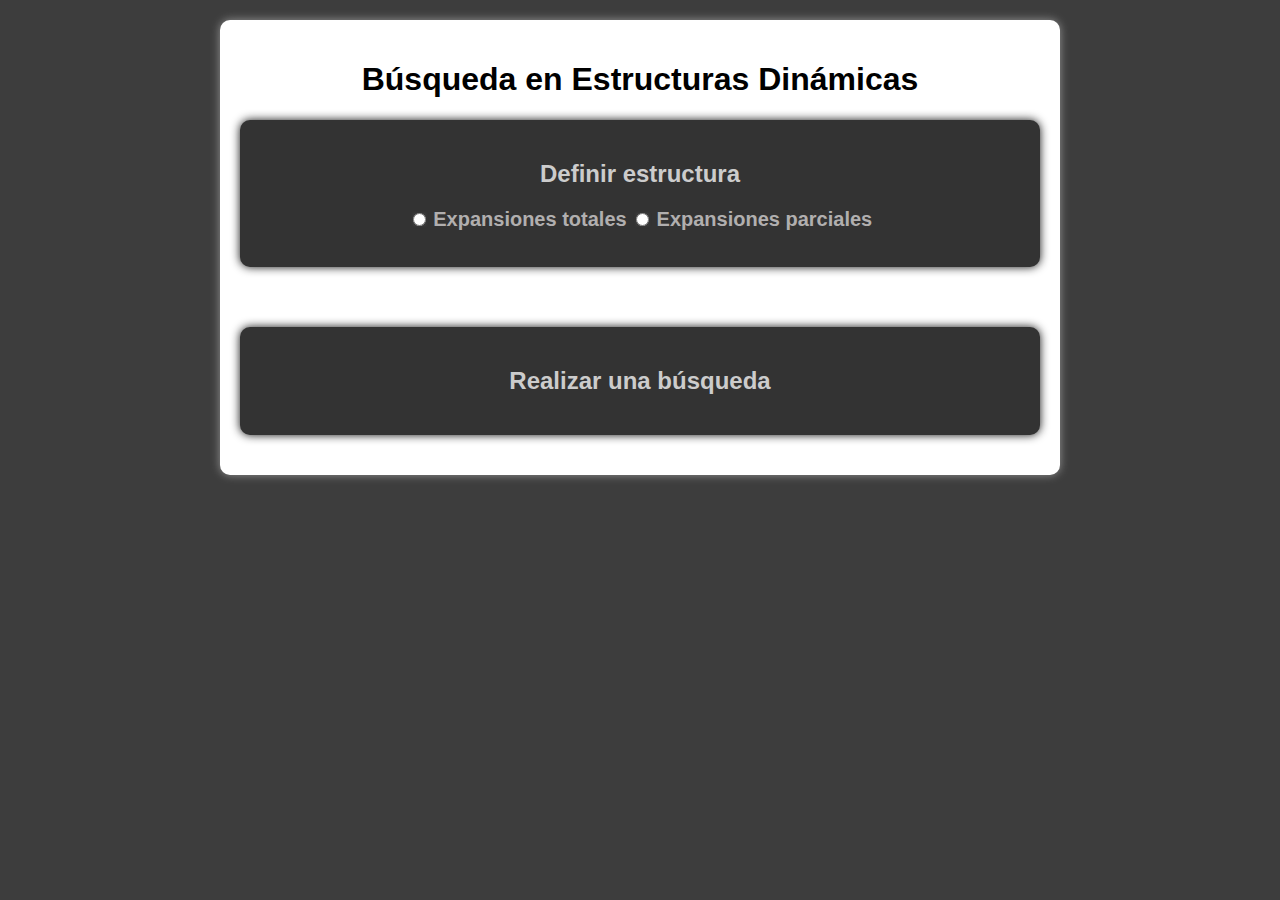
==== Dinamicas terminadas/dinamicas.html @ 5499953c "Add Files" ====
<!DOCTYPE html>
<html lang="en">

<head>
    <meta charset="UTF-8">
    <meta name="viewport" content="width=device-width, initial-scale=1.0">
    <link rel="stylesheet" href="styles.css">
    <style>
        .table-container {
            width: 100%;
            display: inline-block;
            vertical-align: top;
            position: relative;
        }
    </style>
    <title>Búsqueda en Estructuras Dinámicas</title>
</head>

<body>

    <div class="container">
        <h1>Búsqueda en Estructuras Dinámicas</h1>
        <div class="definirContainer">
            <h2>Definir estructura</h2>
            <p></p>
            <div id="cargarEstructuraPanel" style="display: none;">
                <label>Se ha encontrado una estructura. ¿Desea cargarla?</label>
                <p></p>
                <button id="cargarEstructuraButton">Si</button>
                <button id="noCargarEstructuraButton">No</button>
            </div>
            <p></p>
            <div id="tipoExpansionDinamicaPanel" style="display: none;">
                <input type="radio" id="expansionTotalRadio" name="expansion" value="expansionTotal">
                <label for="expansionTotalRadio">Expansiones totales</label>
                <input type="radio" id="expansionParcialRadio" name="expansion" value="expansionParcial">
                <label for="expansionParcialRadio">Expansiones parciales</label>
            </div>
            <p></p>
            <div id="tamañoCubetaPanel" style="display: none;">
                <label for="cantidadCubetasInput">Ingrese la cantidad de cubetas iniciales: </label>
                <input type="number" id="cantidadCubetasInput" min="1" max="10">
                <p></p>
                <label for="tamañoCubetaInput">Ingrese la cantidad de registros por cubeta: </label>
                <input type="number" id="tamañoCubetaInput" min="1" max="10">
                <p></p>
                <button id="definirTamañoEstructuraButton">Definir tamaño</button>

            </div>
            <p></p>
            <div id="densidadesDeOcupacionPanel" style="display: none;">
                <label for="densidadDeOcupacionExpansionInput">Ingrese la densidad de ocupacion para expandir: </label>
                <input type="number" id="densidadDeOcupacionExpansionInput" min="1" max="200">
                <p></p>
                <label for="densidadDeOcupacionReduccionInput">Ingrese la densidad de ocupación para reducción: </label>
                <input type="number" id="densidadDeOcupacionReduccionInput" min="1" max="200">
                <p></p>
                <button id="definirDensidadesButton">Definir densidades</button>

            </div>
            <p></p>
            <div id="tamañoClavePanel" style="display: none;">
                <label for="tamañoClaveInput">Ingrese la cantidad de digitos de la clave</label>
                <input type="number" id="tamañoClaveInput" min="1" max="10">
                <button id="definirLongitudClaveButton">Definir longitud</button>
            </div>
            <p></p>
            <div id="funcionHashPanel" style="display: none;">
                <label>Seleccione la función hash:</label><br>
                <input type="radio" id="hashModulo" name="funcionHash" value="modulo">
                <label for="hashModulo">Hash Módulo</label><br>
                <input type="radio" id="hashCuadrado" name="funcionHash" value="cuadrado">
                <label for="hashCuadrado">Hash Cuadrado</label><br>
                <input type="radio" id="hashTruncamiento" name="funcionHash" value="truncamiento">
                <label for="hashTruncamiento">Hash Truncamiento</label><br>
                <input type="radio" id="hashPlegamiento" name="funcionHash" value="plegamiento">
                <label for="hashPlegamiento">Hash Plegamiento</label><br>
            </div>
            <p></p>
            <div id="crearEstructuraPanel" style="display: none;">
                <p></p>
                <button id="crearEstructuraButton">Crear Estructura</button>
                <button id="reiniciarEstructuraButton">Reiniciar estructura</button>
            </div>
            <p></p>
            <div id="insertarClavePanel" style="display: none;">
                <label for="insertarClaveInput">Ingrese una clave:</label>
                <input type="number" id="insertarClaveInput" min="0">
                <button id="insertarClaveButton">Insertar Clave</button>
                <button id="eliminarClaveButton">Eliminar clave</button>

            </div>
            <p></p>

        </div>

        <div class="table-container">
            <table id="tablaOrdenada" style="display: block;">
               
            </table>
        </div>
        <p></p>

        <div class="busquedaContainer">
            <h2>Realizar una búsqueda</h2>
            <div id="busquedaPanel" style="display: none;">
                <p></p>
                <div id="busquedaPanel">
                    <label for="busquedaClaveInput">Ingrese la clave a buscar:</label>
                    <input type="number" id="busquedaClaveInput" min="0">
                    <button id="buscar">Buscar</button>
                </div>
                <p></p>
            </div>
            <p></p>
        </div>



    </div>

    <script type="module" src="BusquedasDinamicas.js"></script>
    <script type="module" src="Estructura.js"></script>

</body>

</html>
---- Dinamicas terminadas/styles.css ----
/* Estilo general */
body {
  font-family:Arial;
  font-weight:bold;
  text-decoration:none;
  background-color: #3d3d3d;
  text-align: center;
  margin: 0;
  padding: 0;
}

.container {
  background-color: #ffffff;
  border-radius: 10px;
  box-shadow: 0 0 10px rgba(156, 156, 156, 0.918);
  padding: 20px;
  margin: 20px auto;
  max-width: 800px;
  /* Ancho máximo del contenedor */
}

.container>.definirContainer {
  background-color: #333333;
  border-radius: 10px;
  box-shadow: 0 0 10px rgb(19, 19, 19);
  padding: 20px;
  margin: 20px auto;
  max-width: 800px;
}

.container>.estructuraContainer {
  background-color: #333333;
  border-radius: 10px;
  box-shadow: 0 0 10px rgb(19, 19, 19);
  padding: 20px;
  margin: 20px auto;
  max-width: 800px;
}

.container>.busquedaContainer {
  background-color: #333333;
  border-radius: 10px;
  box-shadow: 0 0 10px rgb(19, 19, 19);
  padding: 20px;
  margin: 20px auto;
  max-width: 800px;
}



h1 {
  font-family:Arial;
  font-weight:bold;
  text-shadow:0px 1px 0px #ffffff;
  text-decoration:none;
}

h2 {
  font-family:Arial;
  color: #cccccc;
  font-weight:bold;
  text-decoration:none;
}

/* Estilo para los elementos de entrada */
input[type="number"] {
  width: 80px;
}

/* Estilo para las tablas */
table {
  /*width: 100%;
  /* Ancho de las tablas al 100% del contenedor */
  margin-top: 20px;
  align-self: center;
  
}

th,
td {
  padding: 10px;
  text-align: center;
  border: 1px solid #8b8b8b;
  background-color: #FFFFFF;
}

th {
  background-color: #d6ca93;
  color: rgb(70, 70, 70);
}

/* Estilo para las colisiones */
#colisiones {
  margin-top: 20px;
  text-align: left;
}

button {
  box-shadow: 0px 1px 0px 0px #1c1b18;
	background-color:#eae0c2;
	border-radius:5px;
	border:2px solid #333029;
	display:inline-block;
	color:#54574b;
	font-family:Arial;
	font-size:14px;
	font-weight:bold;
	padding:7px 16px;
	text-decoration:none;
  align-self: right;
}

button:disabled {
	background-color:#9c9582;
}

button:hover:enabled {
  cursor:pointer;
  background: linear-gradient(to bottom, #ccc2a6 5%, #eae0c2 100%);
  background-color: #ccc2a6;
}

button:active:enabled {
  position: relative;
  top: 1px;
}

label {
  display:inline-block;
  color: #b1afaf;
	font-family:Arial;
  font-weight:bold;
	font-size:20px;
  text-align: left;
}

select {
  display:inline-block;
  color: #3a3a3a;
	font-family:Arial;
  font-weight:bold;
	font-size:20px;
}

input {
  padding: 5px;
  font-size: 16px;
  border-width: 1px;
  border-color: #868686;
  background-color: #FFFFFF;
  color: #000000;
  border-style: dotted;
  border-radius: 5px;
  box-shadow: 0px 0px 2px rgba(66,66,66,.75);
  text-shadow: 0px 0px 1px rgba(66,66,66,.75);
}
input:disabled {
  background-color: #b6b6b6;
}

input:focus {
  outline:none;
}
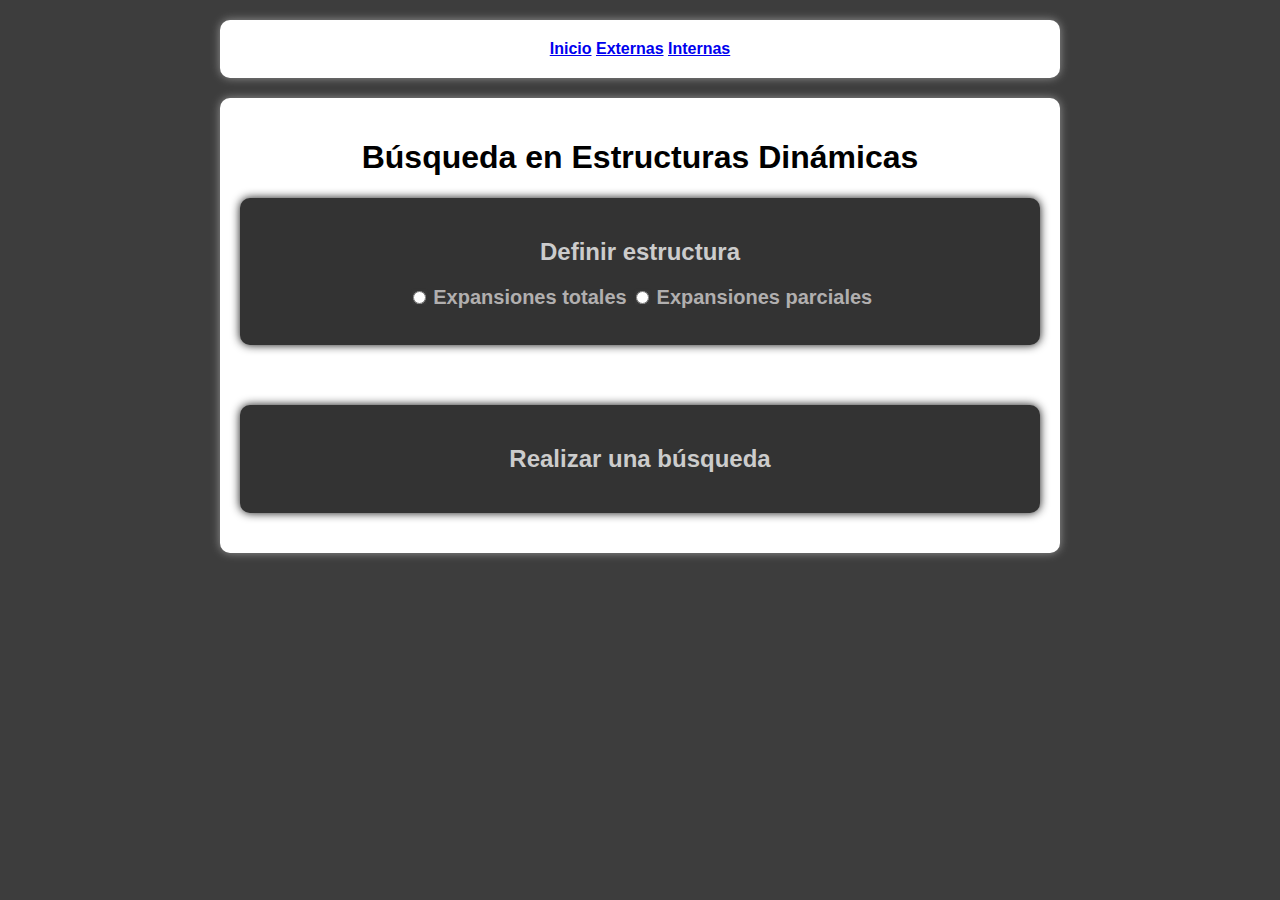
==== commit 5199cd9f: "Edicion header" ====
--- a/Dinamicas terminadas/dinamicas.html
+++ b/Dinamicas terminadas/dinamicas.html
@@ -17,6 +17,11 @@
 </head>
 
 <body>
+    <div class="container">
+        <a href="index.html">Inicio</a>
+        <a href="externas.html">Externas</a>
+        <a href="internas.html">Internas</a>
+    </div>
 
     <div class="container">
         <h1>Búsqueda en Estructuras Dinámicas</h1>
